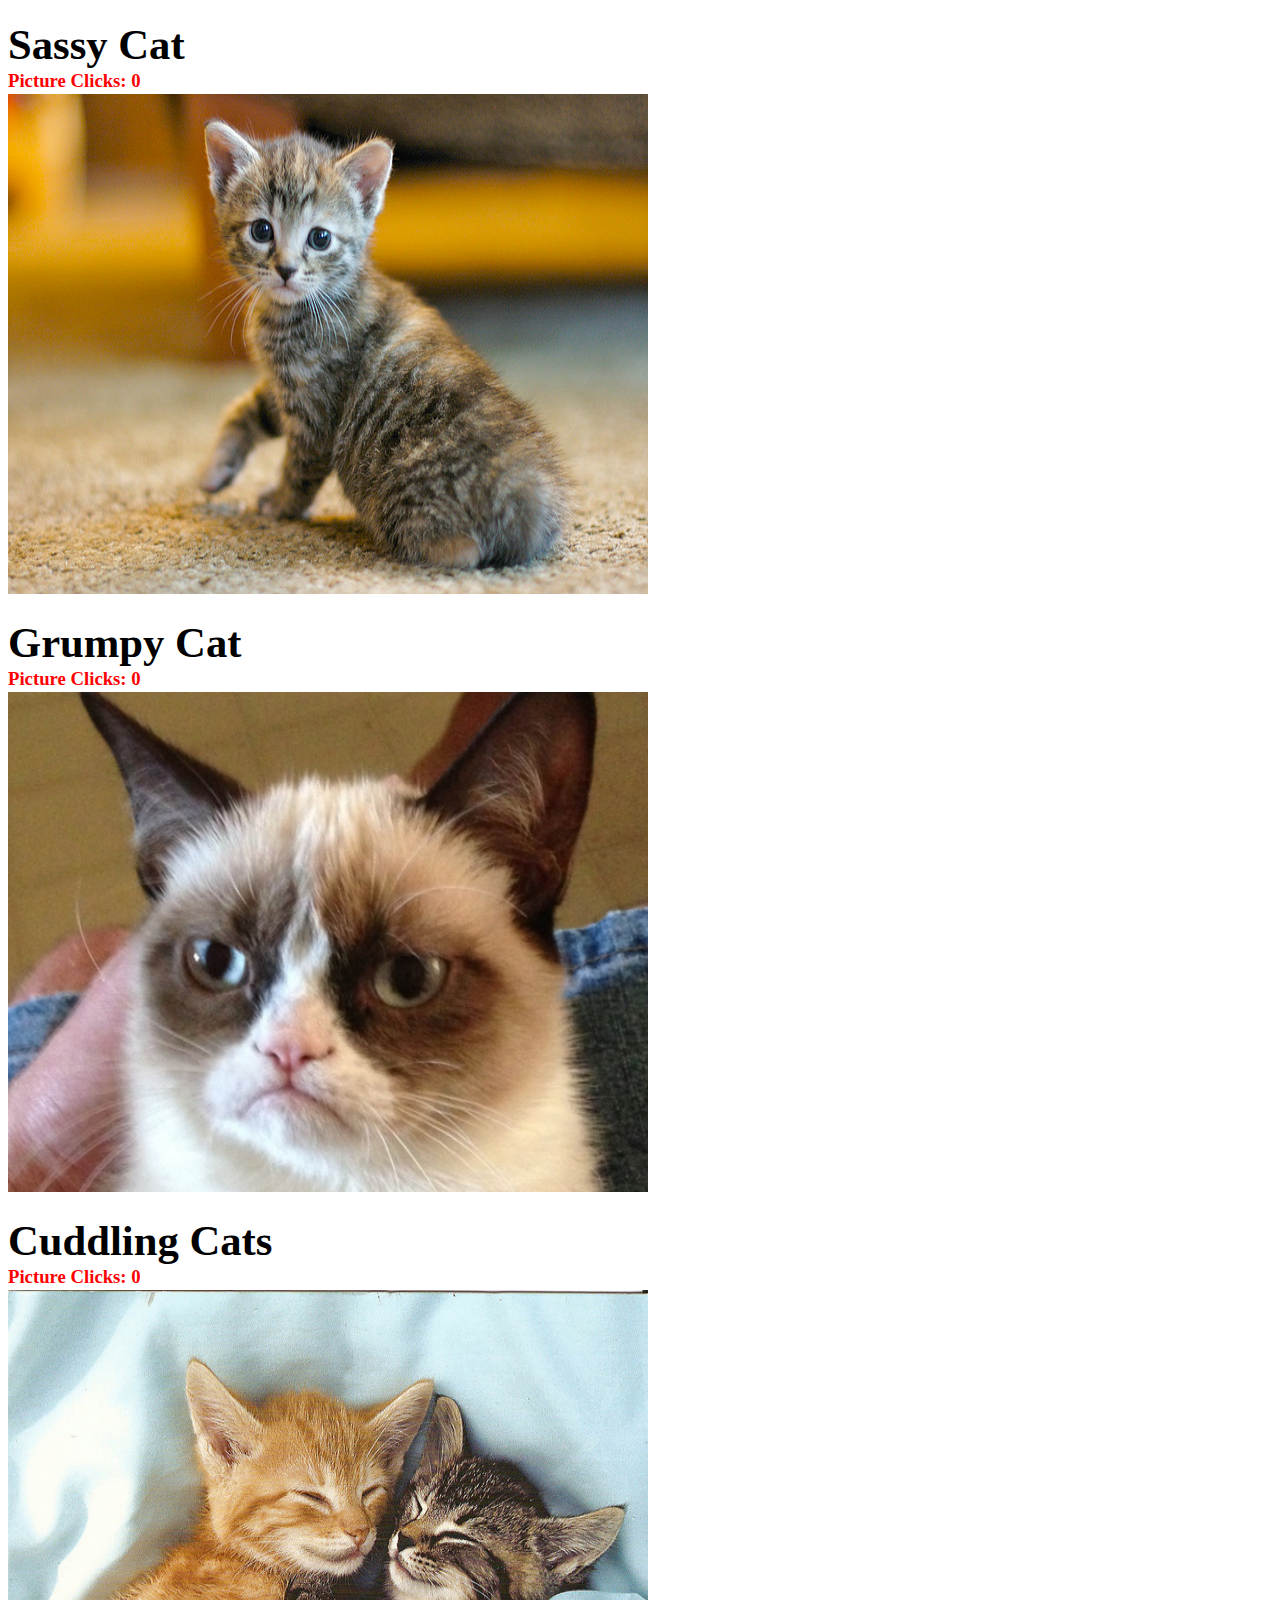
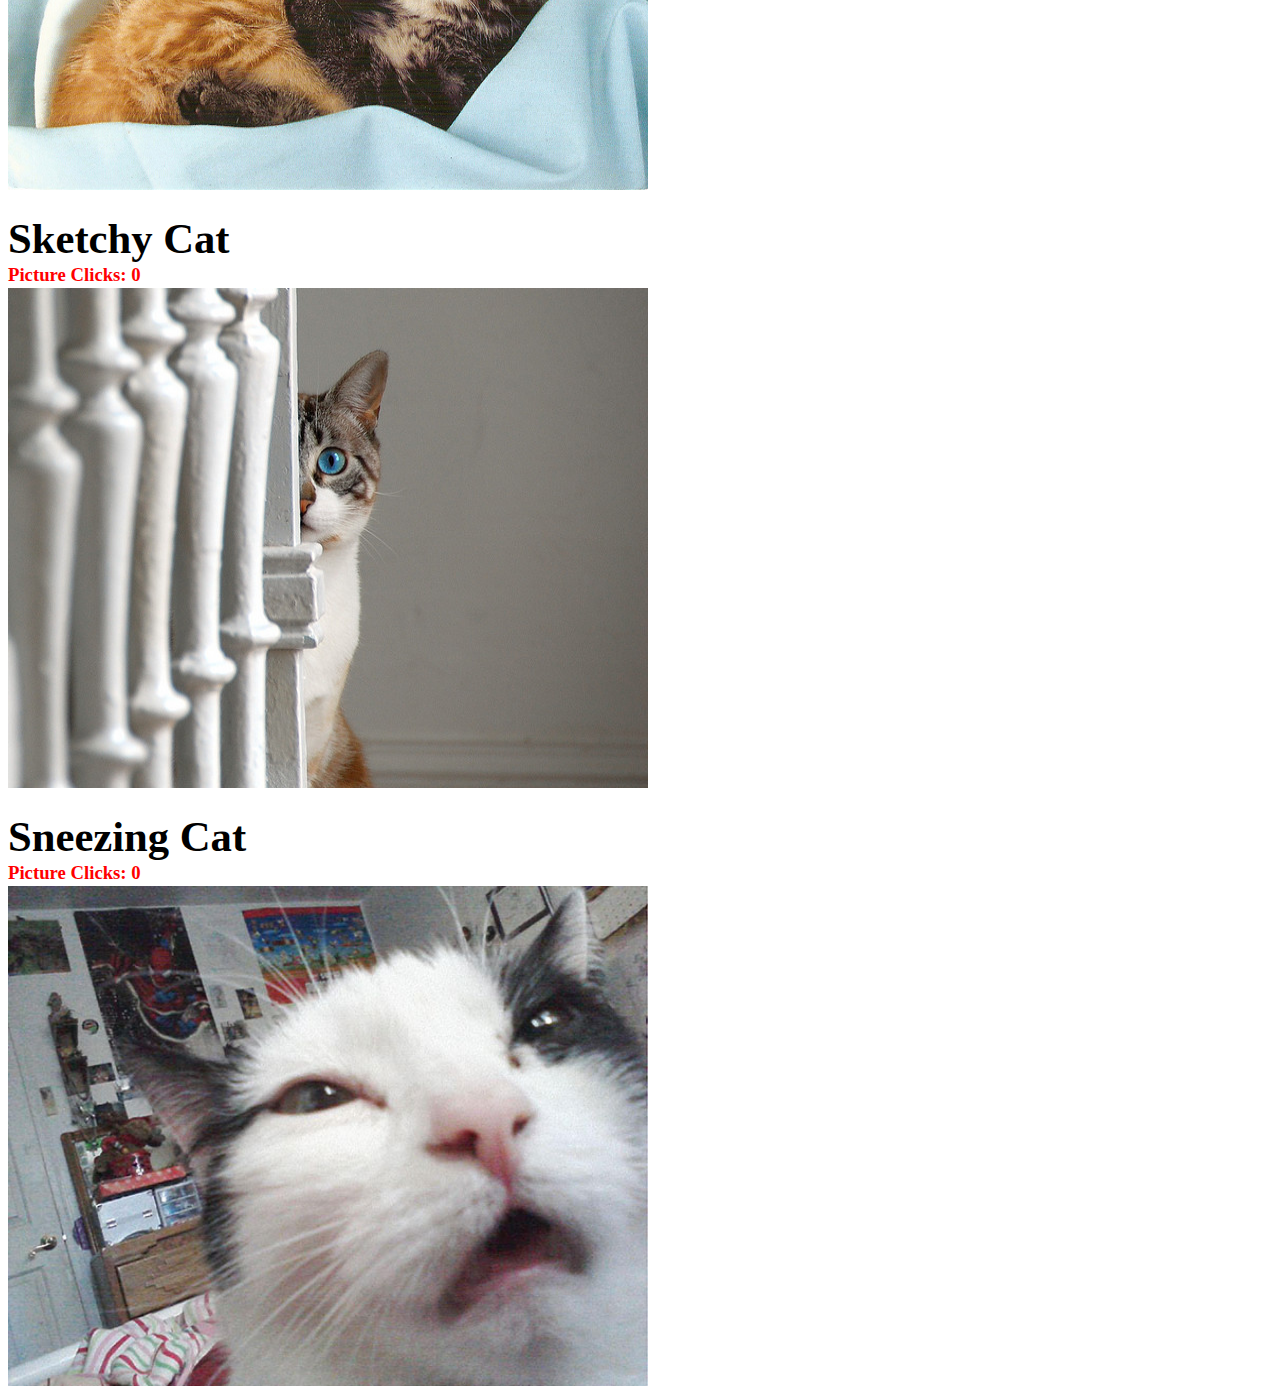
==== index.html @ 0468ef7a "5 cat pictures" ====
<!DOCTYPE html>
<html>
  <head>
    <link href="css/style.css" rel="stylesheet">
  </head>
  <body>
    <div>
      <figcaption>Sassy Cat</figcaption>
      <h3 id="sassycount">Picture Clicks: 0</h3>
      <img id="catimage">
    </div>

    <div> 
      <figcaption>Grumpy Cat</figcaption>
      <h3 id="grumpycount">Picture Clicks: 0</h3>
      <img id="grumpyimage">
    </div>

    <div> 
      <figcaption>Cuddling Cats</figcaption>
      <h3 id="cuddlecount">Picture Clicks: 0</h3>
      <img id="cuddlingcats">
    </div>

    <div> 
      <figcaption>Sketchy Cat</figcaption>
      <h3 id="sketchcount">Picture Clicks: 0</h3>
      <img id="sketchycat">
    </div>

    <div>
      <figcaption>Sneezing Cat</figcaption>
      <h3 id="sneezecount">Picture Clicks: 0</h3>
      <img id="sneezecat">
    </div>

      <script>

        var sassy = document.getElementById("catimage");
        sassy.src = 'images/cat.jpg';
        sassy.height = "500";
        sassy.width = "640";
        sassy.alt = "Sassy Cat";

        var addUp = function(counterId) {
          var count = 0;

          return function () {
            var counterEle = document.getElementById(counterId);
            if (counterEle)
                counterEle.innerHTML = "Picture Clicks: " + ++count;
          }
        };
        var catImage = document.getElementById("catimage");
        catImage.addEventListener("click", addUp("sassycount"),false);

        var grumpy = document.getElementById("grumpyimage");
        grumpy.src = 'images/grumpy-cat.jpg';
        grumpy.height = "500";
        grumpy.width = "640";
        grumpy.alt = "Grumpy Cat";
        var catImage = document.getElementById("grumpyimage");
        catImage.addEventListener("click", addUp("grumpycount"),false);

        var cuddlecats = document.getElementById("cuddlingcats");
        cuddlecats.src = 'images/cuddles.jpg';
        cuddlecats.height = "500";
        cuddlecats.width = "640";
        cuddlecats.alt = "Cuddling Cats";
        var catImage = document.getElementById("cuddlingcats");
        catImage.addEventListener("click", addUp("cuddlecount"),false);

        var sketchy = document.getElementById("sketchycat");
        sketchy.src = 'images/sketchycat.jpg';
        sketchy.height = "500";
        sketchy.width = "640";
        sketchy.alt = "Sketchy Cat";
        var catImage = document.getElementById("sketchycat");
        catImage.addEventListener("click", addUp("sketchcount"),false);

        var sneeze = document.getElementById("sneezecat");
        sneeze.src = 'images/sneezingcat.jpg';
        sneeze.height = "500";
        sneeze.width = "640";
        sneeze.alt = "Sneezing Cat";
        var catImage = document.getElementById("sneezecat");
        catImage.addEventListener("click", addUp("sneezecount"),false);

/*
         document.body.innerHTML = 'Picture Clicks: ';
          var nums = [];
          for (var i = 0; i < nums.length; i++) {
            var num = nums[i];
            var elem = document.createElement('div');
            elem.textContent = num;
            elem.addEventListener('click', (function(numCopy) {
              return function() {
                alert(numCopy);
              };
            })(num));
            document.body.appendChild(elem);
          }; 
*/

      </script>

  </body>
</html>
---- css/style.css ----
h3 {
  color: red;
  margin-top: 1px;
  margin-bottom: 2px;
}

figcaption {
  font-size: 32pt;
  font-weight: bold;
  margin-top: 20px;
}
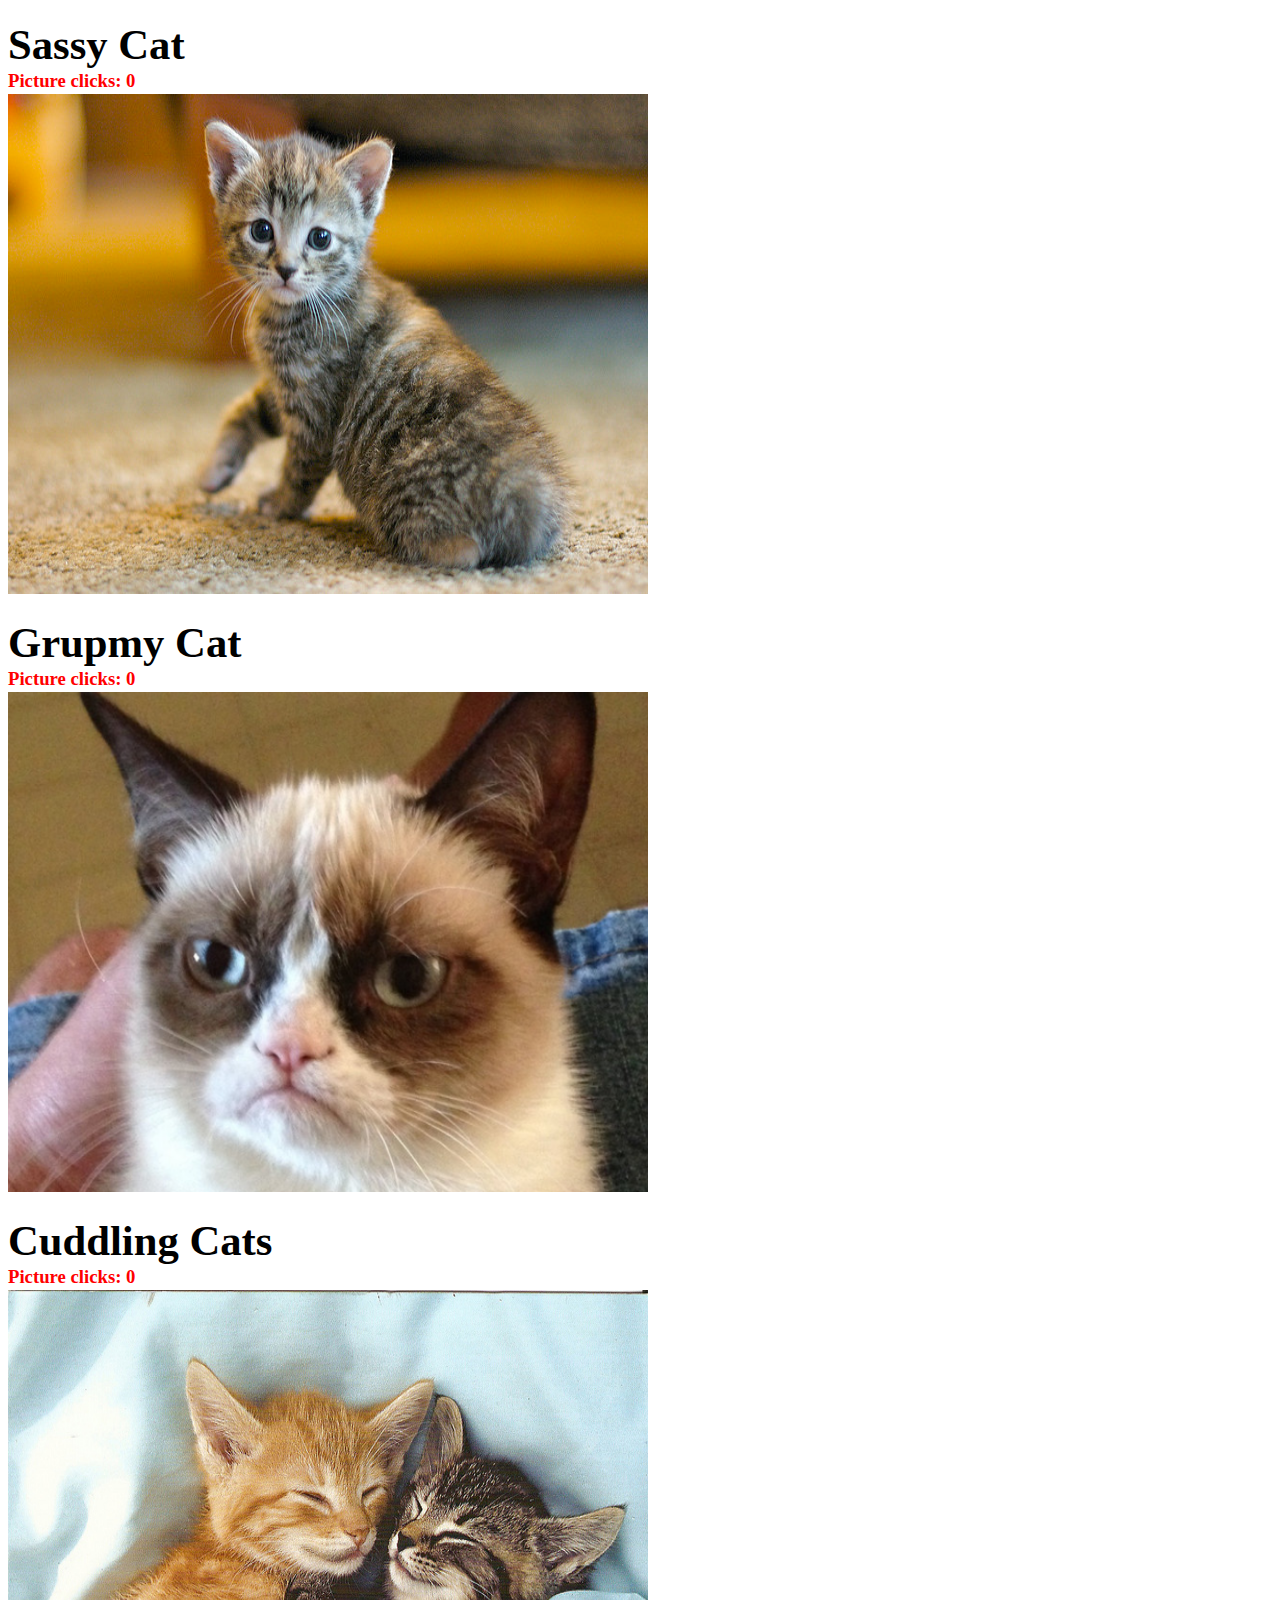
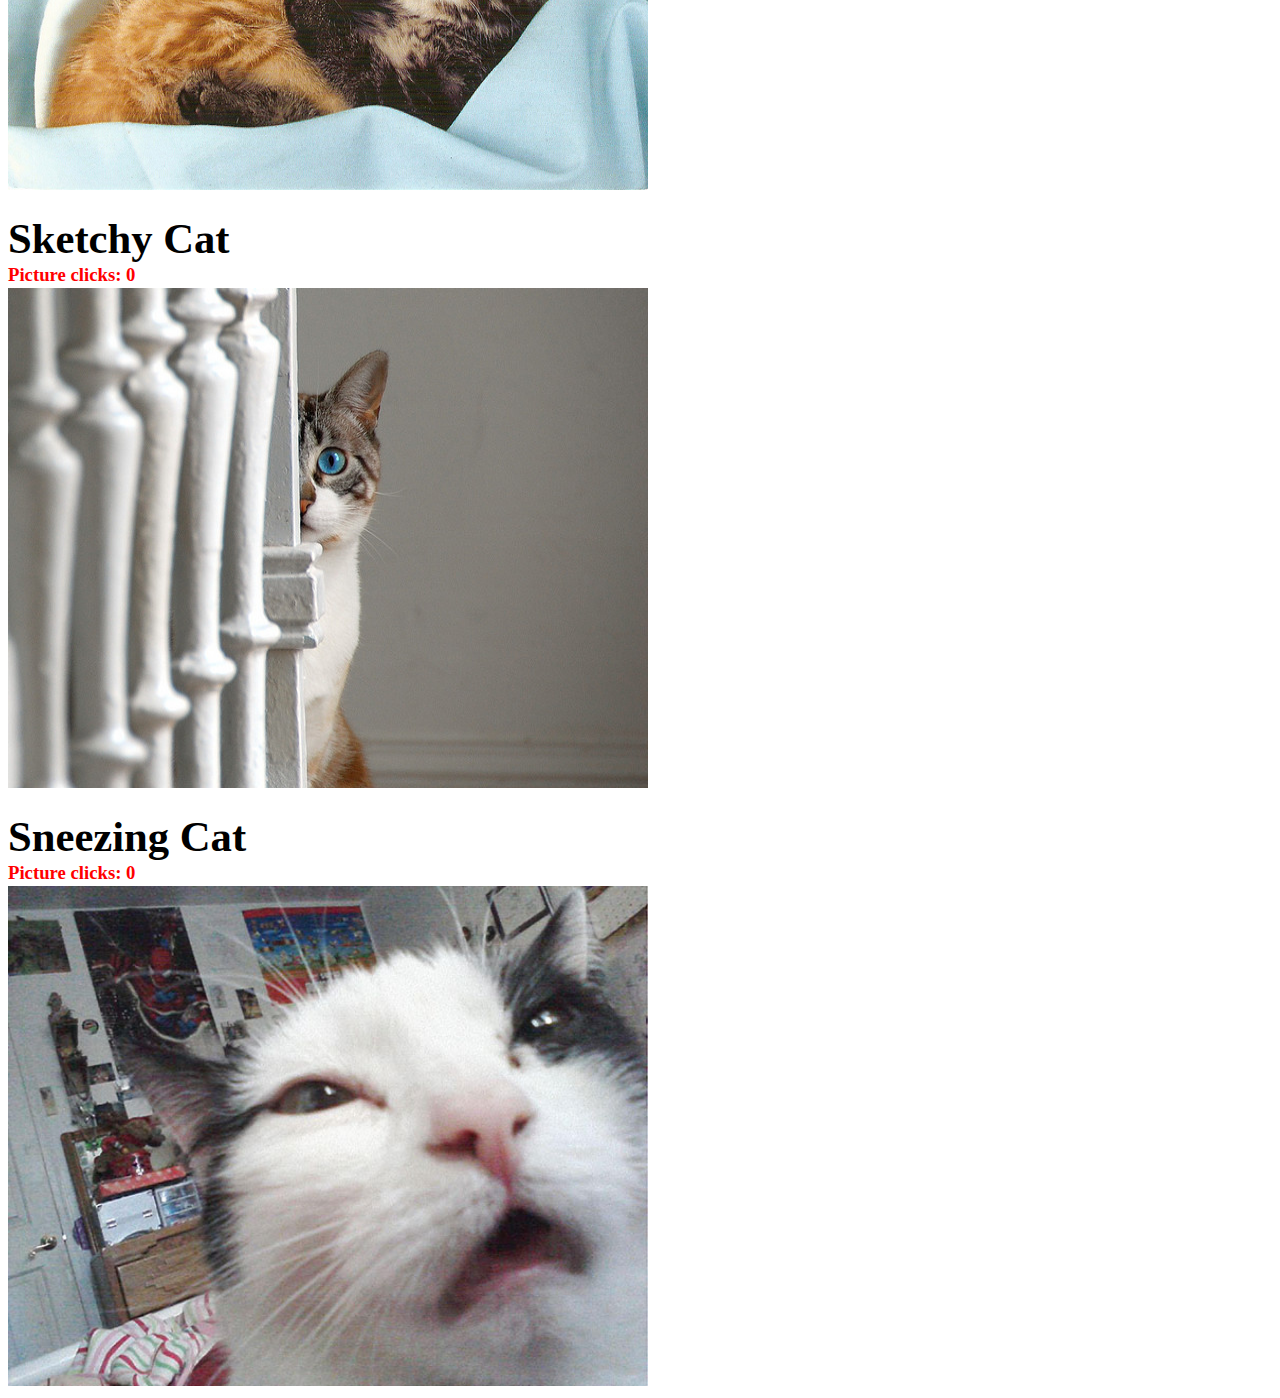
==== commit 0736d303: "For looped the clicker" ====
--- a/index.html
+++ b/index.html
@@ -4,7 +4,8 @@
     <link href="css/style.css" rel="stylesheet">
   </head>
   <body>
-    <div>
+
+    <!-- <div>
       <figcaption>Sassy Cat</figcaption>
       <h3 id="sassycount">Picture Clicks: 0</h3>
       <img id="catimage">
@@ -33,58 +34,87 @@
       <h3 id="sneezecount">Picture Clicks: 0</h3>
       <img id="sneezecat">
     </div>
-
+ -->
+    <div id="catinfo">
+    </div>
       <script>
 
-        var sassy = document.getElementById("catimage");
-        sassy.src = 'images/cat.jpg';
-        sassy.height = "500";
-        sassy.width = "640";
-        sassy.alt = "Sassy Cat";
+        var cats = [
+          {
+            caption: 'Sassy Cat',
+            image: 'cat.jpg'
+          },
+          {
+            caption: 'Grupmy Cat',
+            image: 'grumpy-cat.jpg'
+          },
+          {
+            caption: 'Cuddling Cats',
+            image: 'cuddles.jpg'
+          },
+          {
+            caption: 'Sketchy Cat',
+            image: 'sketchycat.jpg'
+          },
+          {
+            caption: 'Sneezing Cat',
+            image: 'sneezingcat.jpg'
+          }
+        ]
 
-        var addUp = function(counterId) {
-          var count = 0;
+        var root = document.querySelector('div#catinfo')
 
-          return function () {
-            var counterEle = document.getElementById(counterId);
-            if (counterEle)
-                counterEle.innerHTML = "Picture Clicks: " + ++count;
-          }
-        };
-        var catImage = document.getElementById("catimage");
-        catImage.addEventListener("click", addUp("sassycount"),false);
+        for (var i = 0; i < cats.length; i++) {
+          root.innerHTML += "<div><figcaption>"+cats[i].caption+"</figcaption><h3 data-count=0>Picture clicks: 0</h3><img src=images/"+cats[i].image+"></div>"
+        }
 
-        var grumpy = document.getElementById("grumpyimage");
-        grumpy.src = 'images/grumpy-cat.jpg';
-        grumpy.height = "500";
-        grumpy.width = "640";
-        grumpy.alt = "Grumpy Cat";
-        var catImage = document.getElementById("grumpyimage");
-        catImage.addEventListener("click", addUp("grumpycount"),false);
+        var catLinks = document.querySelectorAll('img')
 
-        var cuddlecats = document.getElementById("cuddlingcats");
-        cuddlecats.src = 'images/cuddles.jpg';
-        cuddlecats.height = "500";
-        cuddlecats.width = "640";
-        cuddlecats.alt = "Cuddling Cats";
-        var catImage = document.getElementById("cuddlingcats");
-        catImage.addEventListener("click", addUp("cuddlecount"),false);
+        for(var i = 0; i < catLinks.length; i++) {
+          catLinks[i].addEventListener('click', function() {
+            var h3 = this.parentNode.querySelector('h3')
+            count = parseInt(h3.dataset.count)
+            newcount = count += 1
 
-        var sketchy = document.getElementById("sketchycat");
-        sketchy.src = 'images/sketchycat.jpg';
-        sketchy.height = "500";
-        sketchy.width = "640";
-        sketchy.alt = "Sketchy Cat";
-        var catImage = document.getElementById("sketchycat");
-        catImage.addEventListener("click", addUp("sketchcount"),false);
+            h3.setAttribute('data-count', newcount)
+            h3.innerHTML = "Picture clicks: "+ newcount
 
-        var sneeze = document.getElementById("sneezecat");
-        sneeze.src = 'images/sneezingcat.jpg';
-        sneeze.height = "500";
-        sneeze.width = "640";
-        sneeze.alt = "Sneezing Cat";
-        var catImage = document.getElementById("sneezecat");
-        catImage.addEventListener("click", addUp("sneezecount"),false);
+          })
+        }
+
+        // .addEventListener("click", function() {
+        //   console.log('hi')
+        // });
+        
+        // var sassy = document.getElementById("catimage");
+        // sassy.src = 'images/cat.jpg';
+        // sassy.alt = "Sassy Cat";
+        // var catImage = document.getElementById("catimage");
+        // catImage.addEventListener("click", addUp("sassycount"),false);
+
+        // var grumpy = document.getElementById("grumpyimage");
+        // grumpy.src = 'images/grumpy-cat.jpg';
+        // grumpy.alt = "Grumpy Cat";
+        // var catImage = document.getElementById("grumpyimage");
+        // catImage.addEventListener("click", addUp("grumpycount"),false);
+
+        // var cuddlecats = document.getElementById("cuddlingcats");
+        // cuddlecats.src = 'images/cuddles.jpg';
+        // cuddlecats.alt = "Cuddling Cats";
+        // var catImage = document.getElementById("cuddlingcats");
+        // catImage.addEventListener("click", addUp("cuddlecount"),false);
+
+        // var sketchy = document.getElementById("sketchycat");
+        // sketchy.src = 'images/sketchycat.jpg';
+        // sketchy.alt = "Sketchy Cat";
+        // var catImage = document.getElementById("sketchycat");
+        // catImage.addEventListener("click", addUp("sketchcount"),false);
+
+        // var sneeze = document.getElementById("sneezecat");
+        // sneeze.src = 'images/sneezingcat.jpg';
+        // sneeze.alt = "Sneezing Cat";
+        // var catImage = document.getElementById("sneezecat");
+        // catImage.addEventListener("click", addUp("sneezecount"),false);
 
 /*
          document.body.innerHTML = 'Picture Clicks: ';
--- a/css/style.css
+++ b/css/style.css
@@ -9,3 +9,8 @@
   font-weight: bold;
   margin-top: 20px;
 }
+
+img {
+	height: 500px;
+	width: 640px;
+}
